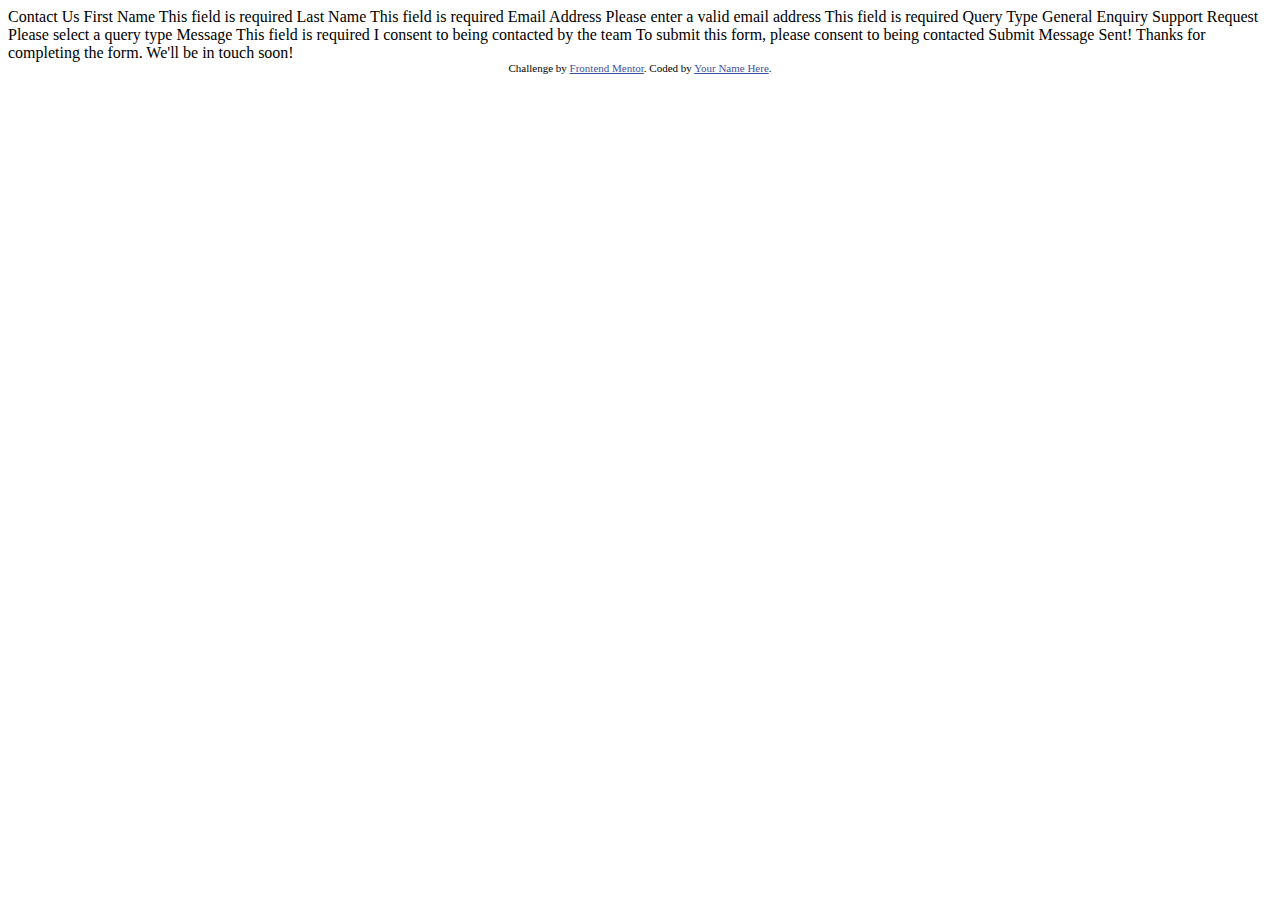
==== contact-form-main/index.html @ 52e6f656 "new form" ====
<!DOCTYPE html>
<html lang="en">
<head>
  <meta charset="UTF-8">
  <meta name="viewport" content="width=device-width, initial-scale=1.0"> <!-- displays site properly based on user's device -->

  <link rel="icon" type="image/png" sizes="32x32" href="./assets/images/favicon-32x32.png">
  
  <title>Frontend Mentor | Contact form</title>

  <!-- Feel free to remove these styles or customise in your own stylesheet 👍 -->
  <style>
    .attribution { font-size: 11px; text-align: center; }
    .attribution a { color: hsl(228, 45%, 44%); }
  </style>
</head>
<body>

  Contact Us

  First Name
  This field is required

  Last Name
  This field is required

  Email Address
  Please enter a valid email address
  This field is required

  Query Type
  General Enquiry
  Support Request
  Please select a query type

  Message
  This field is required

  I consent to being contacted by the team
  To submit this form, please consent to being contacted

  Submit

  Message Sent!
  Thanks for completing the form. We'll be in touch soon!
  
  <div class="attribution">
    Challenge by <a href="https://www.frontendmentor.io?ref=challenge">Frontend Mentor</a>. 
    Coded by <a href="#">Your Name Here</a>.
  </div>
</body>
</html>
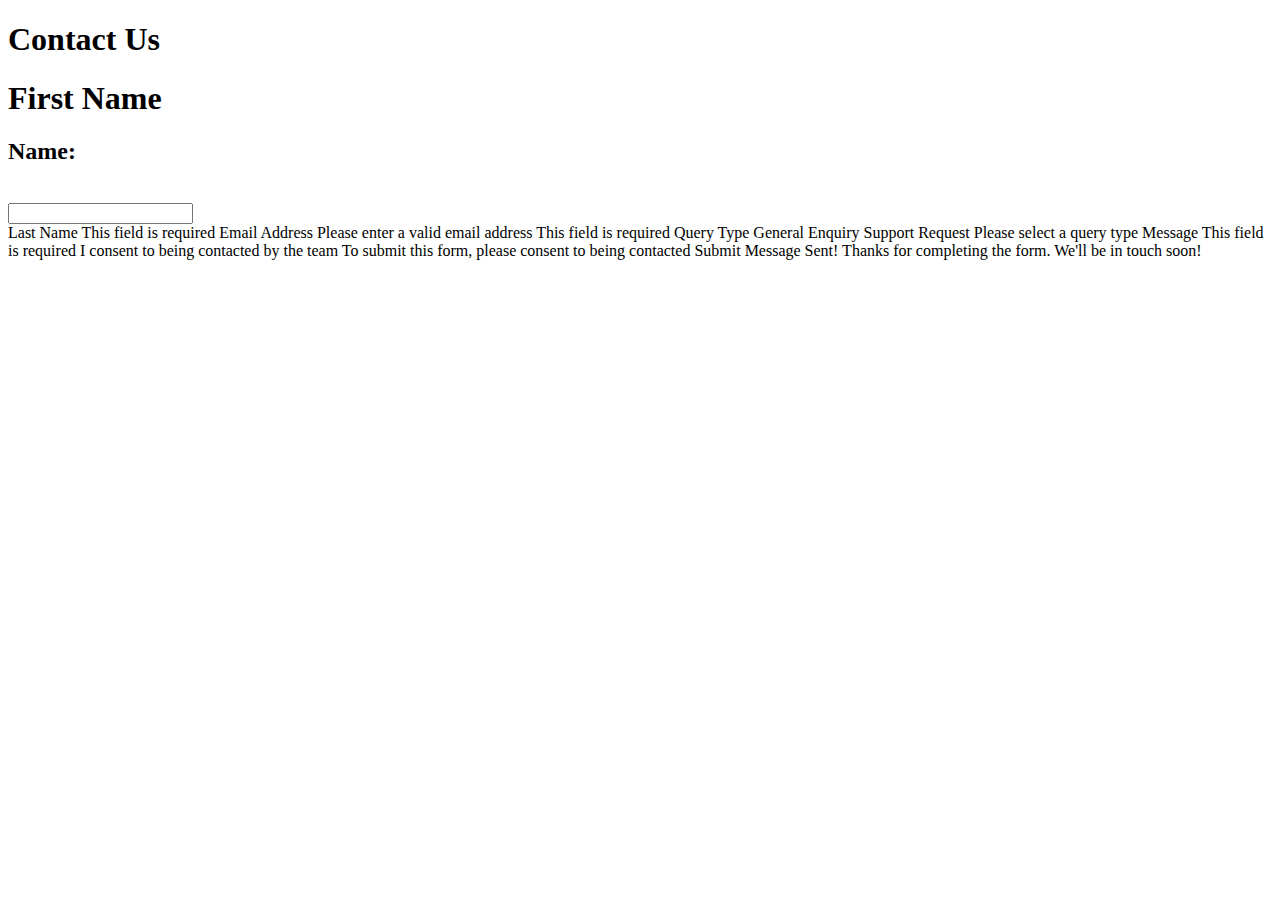
==== commit 66e56ffa: "updated" ====
--- a/contact-form-main/index.html
+++ b/contact-form-main/index.html
@@ -3,7 +3,7 @@
 <head>
   <meta charset="UTF-8">
   <meta name="viewport" content="width=device-width, initial-scale=1.0"> <!-- displays site properly based on user's device -->
-
+  <link href="./output.css" rel="stylesheet">
   <link rel="icon" type="image/png" sizes="32x32" href="./assets/images/favicon-32x32.png">
   
   <title>Frontend Mentor | Contact form</title>
@@ -15,38 +15,53 @@
   </style>
 </head>
 <body>
+  <div class="flex-col items-center justify-center w-full h-full bg-slate-400">
 
-  Contact Us
+    <div>
 
-  First Name
-  This field is required
+      <h1>
+        Contact Us
+      </h1>
+    </div>
+    
+    <h1>
 
-  Last Name
-  This field is required
+      First Name
+    </h1>
+    <form>
+      <label for="firstname"><h2>
 
-  Email Address
-  Please enter a valid email address
-  This field is required
+        Name:
+      </h2>
+      </label><br>
+      <input type="text" id="username" name="firstname">
+  </form>
+    
+    Last Name
+    This field is required
+    
+    Email Address
+    Please enter a valid email address
+    This field is required
+    
+    Query Type
+    General Enquiry
+    Support Request
+    Please select a query type
+    
+    Message
+    This field is required
 
-  Query Type
-  General Enquiry
-  Support Request
-  Please select a query type
-
-  Message
-  This field is required
-
-  I consent to being contacted by the team
-  To submit this form, please consent to being contacted
-
-  Submit
-
-  Message Sent!
-  Thanks for completing the form. We'll be in touch soon!
+    I consent to being contacted by the team
+    To submit this form, please consent to being contacted
+    
+    Submit
+    
+    Message Sent!
+    Thanks for completing the form. We'll be in touch soon!
+    
+  </div>
+   
   
-  <div class="attribution">
-    Challenge by <a href="https://www.frontendmentor.io?ref=challenge">Frontend Mentor</a>. 
-    Coded by <a href="#">Your Name Here</a>.
-  </div>
 </body>
 </html>